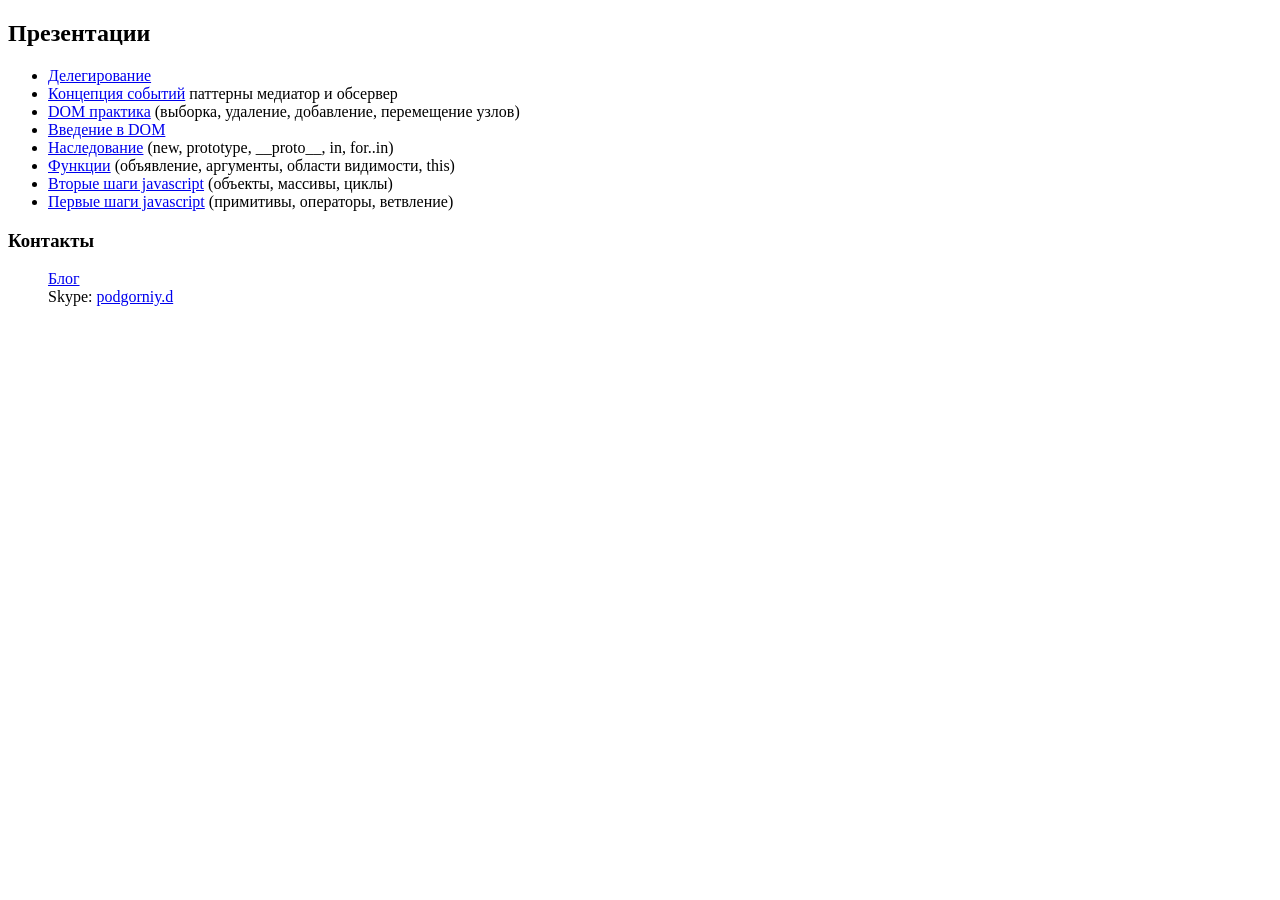
==== index.html @ 6f6fe266 "Event delegation" ====
<!doctype html>
<html lang="ru">
<head>
	<meta charset="UTF-8">
	<title>Дмитрий Подгорный. Теперь на гитхабе.</title>
</head>
<body>
	<h2>Презентации</h2>
	<ul>
		<li><a href="presentation/index.html?presentation=event-delegation" target="_blank">Делегирование</a></li>
		<li><a href="presentation/index.html?presentation=events" target="_blank">Концепция событий</a> паттерны медиатор и обсервер</li>
		<li><a href="presentation/index.html?presentation=dom-practise" target="_blank">DOM практика</a> (выборка, удаление, добавление, перемещение узлов)</li>
		<li><a href="presentation/index.html?presentation=dom-intro" target="_blank">Введение в DOM</a></li>
		<li><a href="presentation/index.html?presentation=inheritance" target="_blank">Наследование</a> (new, prototype, __proto__, in, for..in)</li>
		<li><a href="presentation/index.html?presentation=functions" target="_blank">Функции</a> (объявление, аргументы, области видимости, this)</li>
		<li><a href="presentation/index.html?presentation=javascript-intro2" target="_blank">Вторые шаги javascript</a> (объекты, массивы, циклы)</li>
		<li><a href="presentation/index.html?presentation=javascript-intro" target="_blank">Первые шаги javascript</a> (примитивы, операторы, ветвление)</li>
	</ul>

	
	<h3>Контакты</h3>
	<div>
		<dl>
			<dd><a href="http://dmitrypodgorniy.com/blog/">Блог</a></dd>
			<dd>Skype: <a href="skype:podgorniy.d?chat">podgorniy.d</a></dd>
		</dl>
	</div>
</body>
</html>
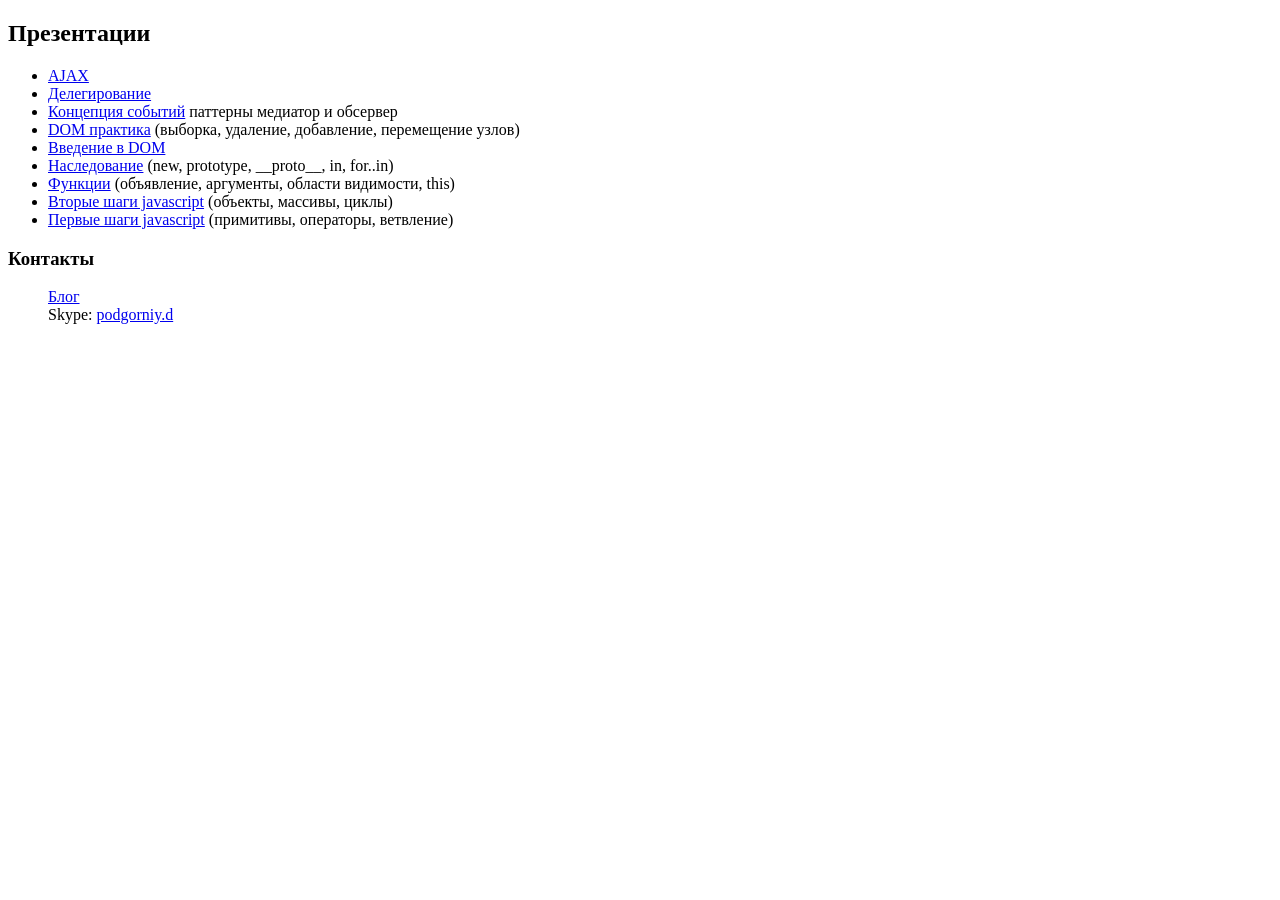
==== commit d471886d: "Ajax" ====
--- a/index.html
+++ b/index.html
@@ -7,6 +7,7 @@
 <body>
 	<h2>Презентации</h2>
 	<ul>
+		<li><a href="presentation/index.html?presentation=ajax" target="_blank">AJAX</a></li>
 		<li><a href="presentation/index.html?presentation=event-delegation" target="_blank">Делегирование</a></li>
 		<li><a href="presentation/index.html?presentation=events" target="_blank">Концепция событий</a> паттерны медиатор и обсервер</li>
 		<li><a href="presentation/index.html?presentation=dom-practise" target="_blank">DOM практика</a> (выборка, удаление, добавление, перемещение узлов)</li>
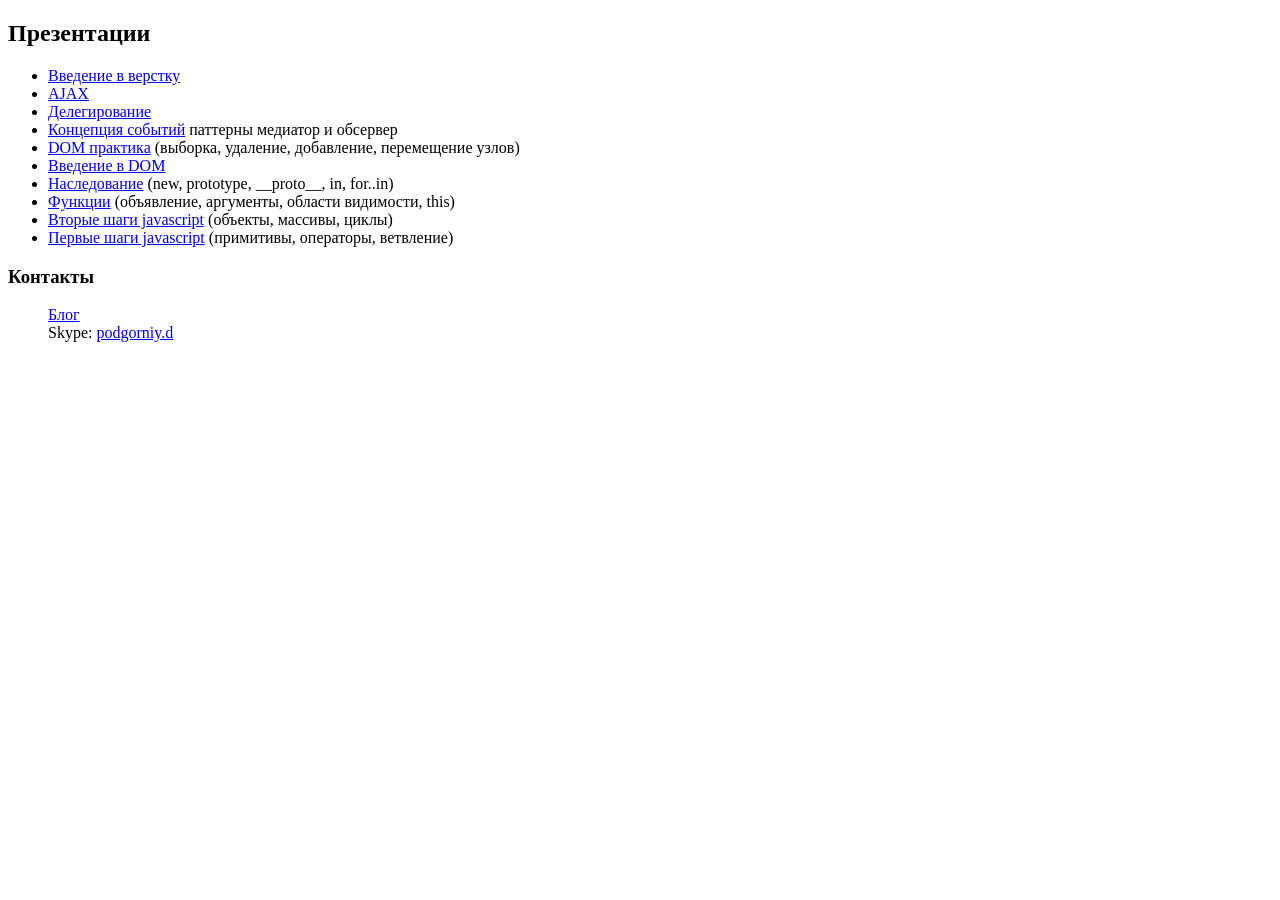
==== commit a06f0f59: "Введение в верстку" ====
--- a/index.html
+++ b/index.html
@@ -7,6 +7,7 @@
 <body>
 	<h2>Презентации</h2>
 	<ul>
+		<li><a href="presentation/index.html?presentation=markup" target="_blank">Введение в верстку</a></li>
 		<li><a href="presentation/index.html?presentation=ajax" target="_blank">AJAX</a></li>
 		<li><a href="presentation/index.html?presentation=event-delegation" target="_blank">Делегирование</a></li>
 		<li><a href="presentation/index.html?presentation=events" target="_blank">Концепция событий</a> паттерны медиатор и обсервер</li>
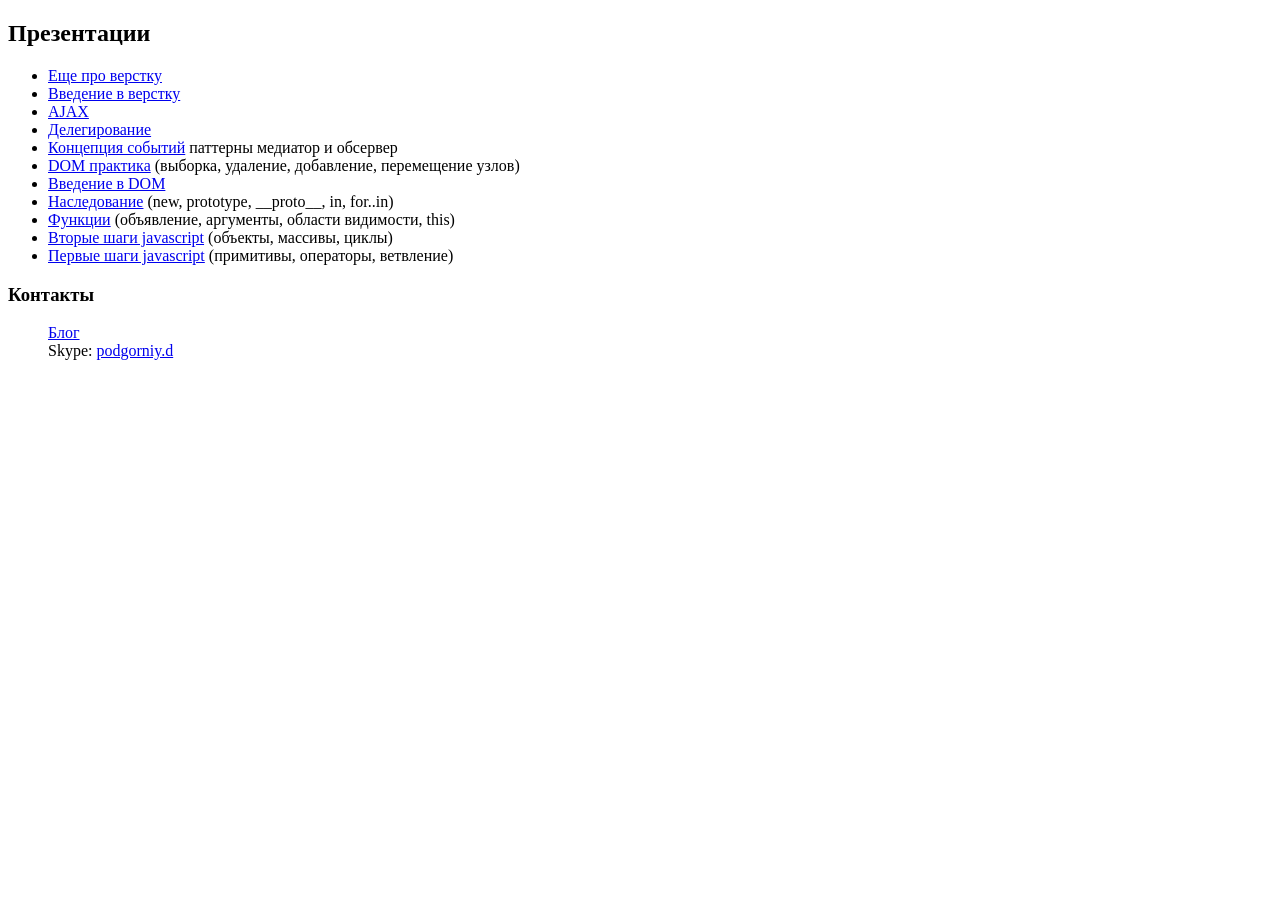
==== commit 6cccf269: "Еще про верстку" ====
--- a/index.html
+++ b/index.html
@@ -7,6 +7,7 @@
 <body>
 	<h2>Презентации</h2>
 	<ul>
+		<li><a href="presentation/index.html?presentation=markup-2" target="_blank">Еще про верстку</a></li>
 		<li><a href="presentation/index.html?presentation=markup" target="_blank">Введение в верстку</a></li>
 		<li><a href="presentation/index.html?presentation=ajax" target="_blank">AJAX</a></li>
 		<li><a href="presentation/index.html?presentation=event-delegation" target="_blank">Делегирование</a></li>
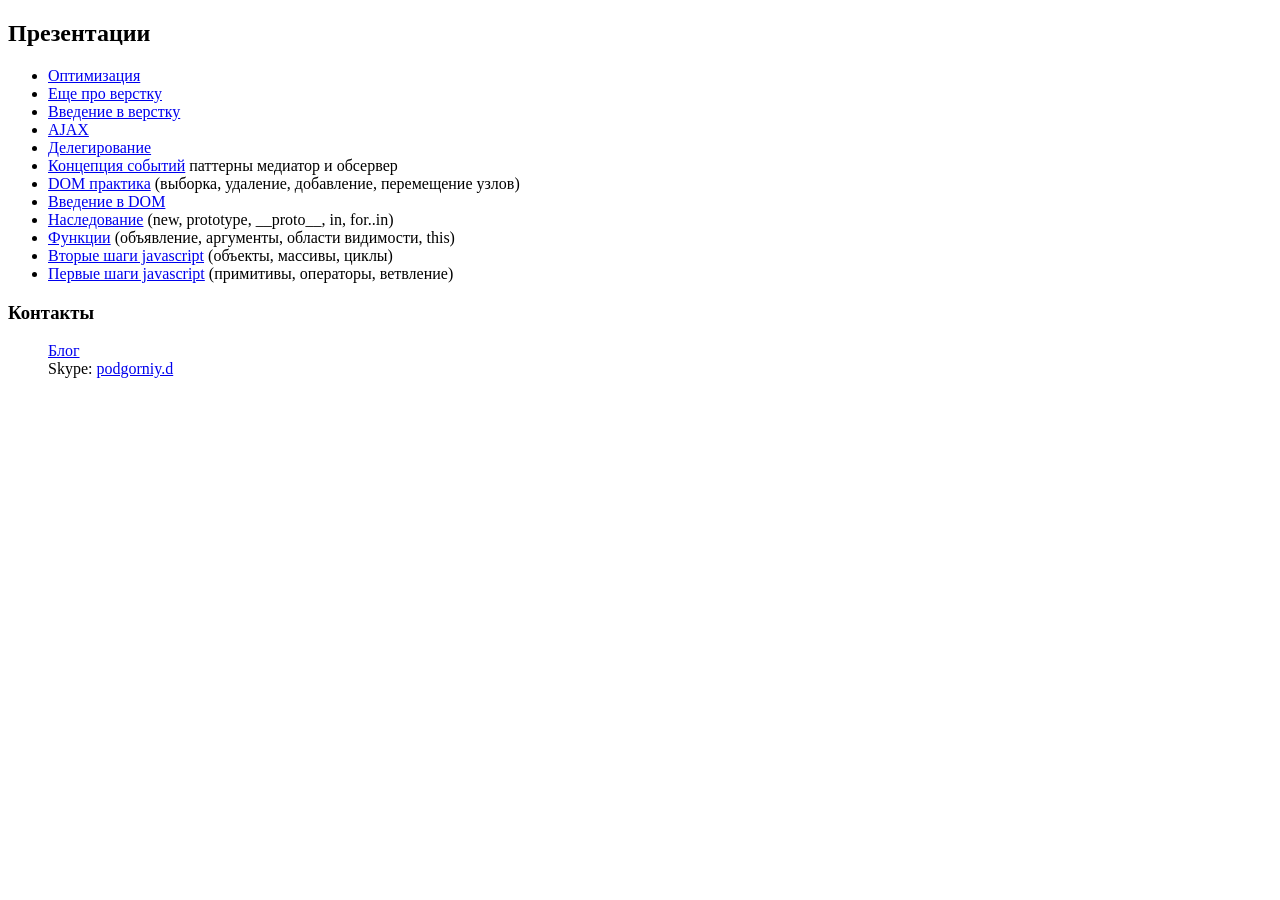
==== commit cacd05e9: "Оптимизация" ====
--- a/index.html
+++ b/index.html
@@ -7,6 +7,7 @@
 <body>
 	<h2>Презентации</h2>
 	<ul>
+		<li><a href="presentation/index.html?presentation=optimization" target="_blank">Оптимизация</a></li>
 		<li><a href="presentation/index.html?presentation=markup-2" target="_blank">Еще про верстку</a></li>
 		<li><a href="presentation/index.html?presentation=markup" target="_blank">Введение в верстку</a></li>
 		<li><a href="presentation/index.html?presentation=ajax" target="_blank">AJAX</a></li>
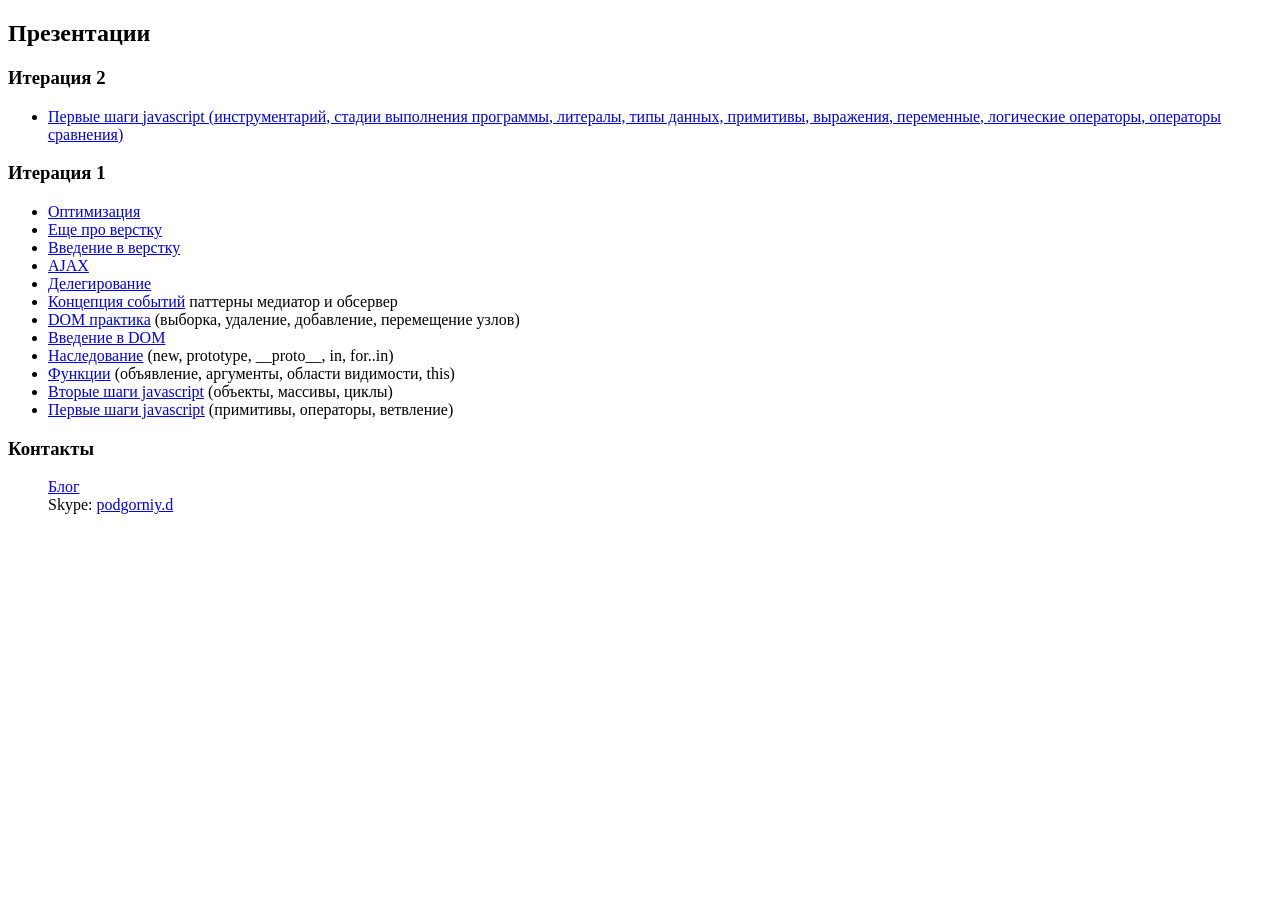
==== commit 3de1eaee: "Javascript intro. Next iteration" ====
--- a/index.html
+++ b/index.html
@@ -6,6 +6,13 @@
 </head>
 <body>
 	<h2>Презентации</h2>
+
+	<h3>Итерация 2</h3>
+	<ul>
+		<li><a href="presentation/index.html?presentation=javascript-intro-1" target="_blank">Первые шаги javascript (инструментарий, стадии выполнения программы, литералы, типы данных, примитивы, выражения, переменные, логические операторы, операторы сравнения)</a></li>
+	</ul>
+
+	<h3>Итерация 1</h3>
 	<ul>
 		<li><a href="presentation/index.html?presentation=optimization" target="_blank">Оптимизация</a></li>
 		<li><a href="presentation/index.html?presentation=markup-2" target="_blank">Еще про верстку</a></li>
@@ -30,4 +37,4 @@
 		</dl>
 	</div>
 </body>
-</html>+</html>
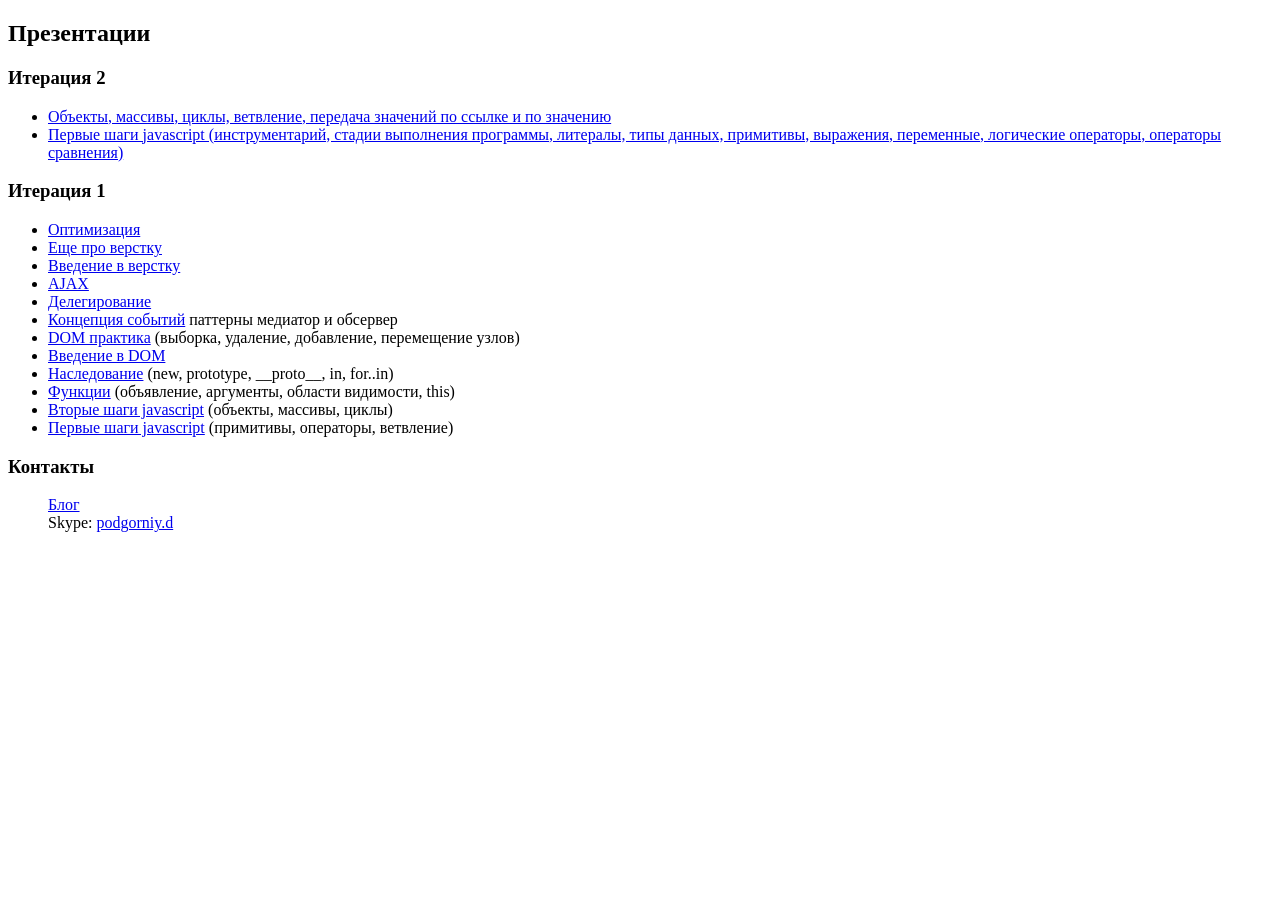
==== commit 438fc814: "Arrays, objects, loops" ====
--- a/index.html
+++ b/index.html
@@ -9,6 +9,7 @@
 
 	<h3>Итерация 2</h3>
 	<ul>
+		<li><a href="presentation/index.html?presentation=javascript-intro2-1" target="_blank">Объекты, массивы, циклы, ветвление, передача значений по ссылке и по значению</a></li>
 		<li><a href="presentation/index.html?presentation=javascript-intro-1" target="_blank">Первые шаги javascript (инструментарий, стадии выполнения программы, литералы, типы данных, примитивы, выражения, переменные, логические операторы, операторы сравнения)</a></li>
 	</ul>
 
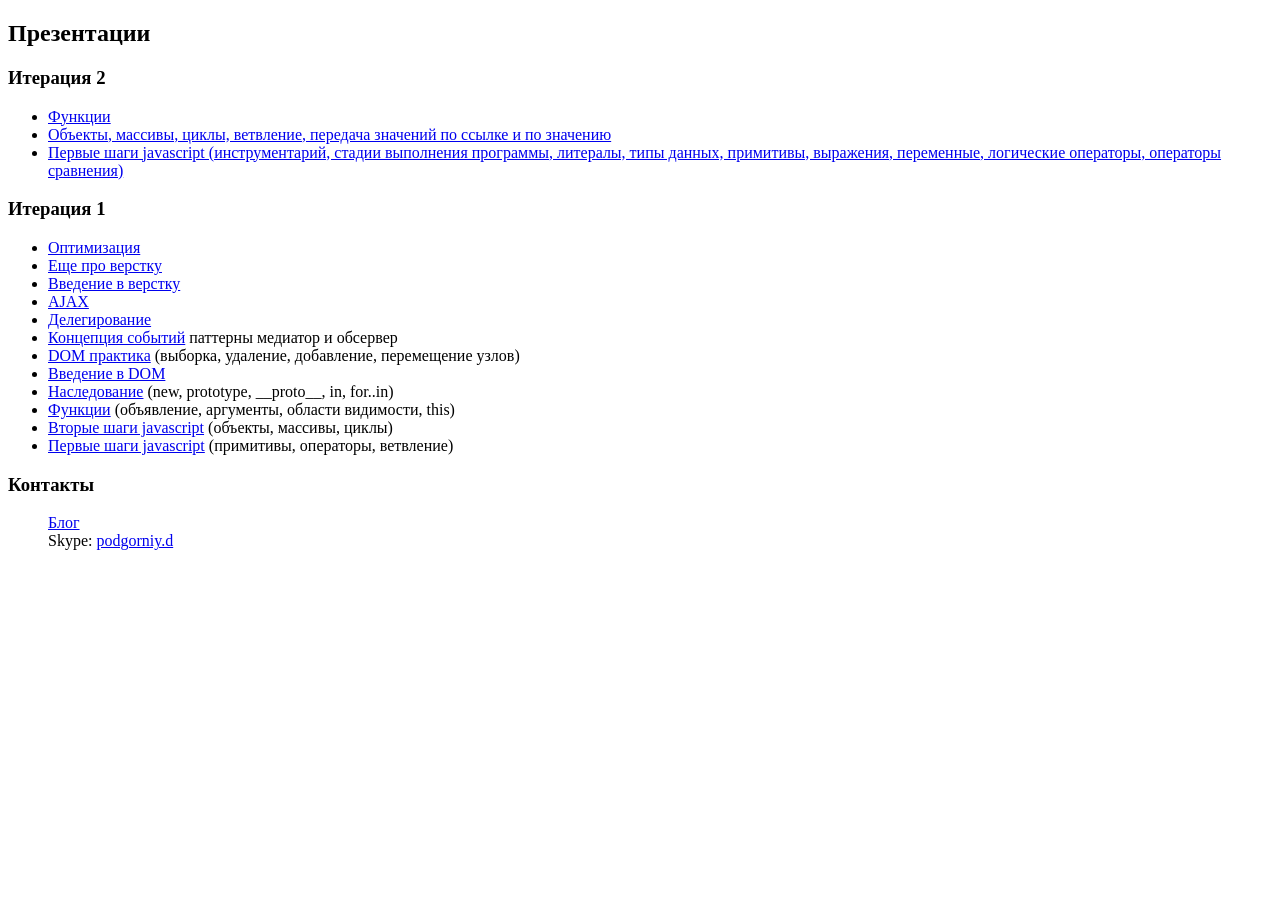
==== commit f2d2d1b4: "Functions. Xecond iteration" ====
--- a/index.html
+++ b/index.html
@@ -9,6 +9,7 @@
 
 	<h3>Итерация 2</h3>
 	<ul>
+		<li><a href="presentation/index.html?presentation=function-1" target="_blank">Функции</a></li>
 		<li><a href="presentation/index.html?presentation=javascript-intro2-1" target="_blank">Объекты, массивы, циклы, ветвление, передача значений по ссылке и по значению</a></li>
 		<li><a href="presentation/index.html?presentation=javascript-intro-1" target="_blank">Первые шаги javascript (инструментарий, стадии выполнения программы, литералы, типы данных, примитивы, выражения, переменные, логические операторы, операторы сравнения)</a></li>
 	</ul>
